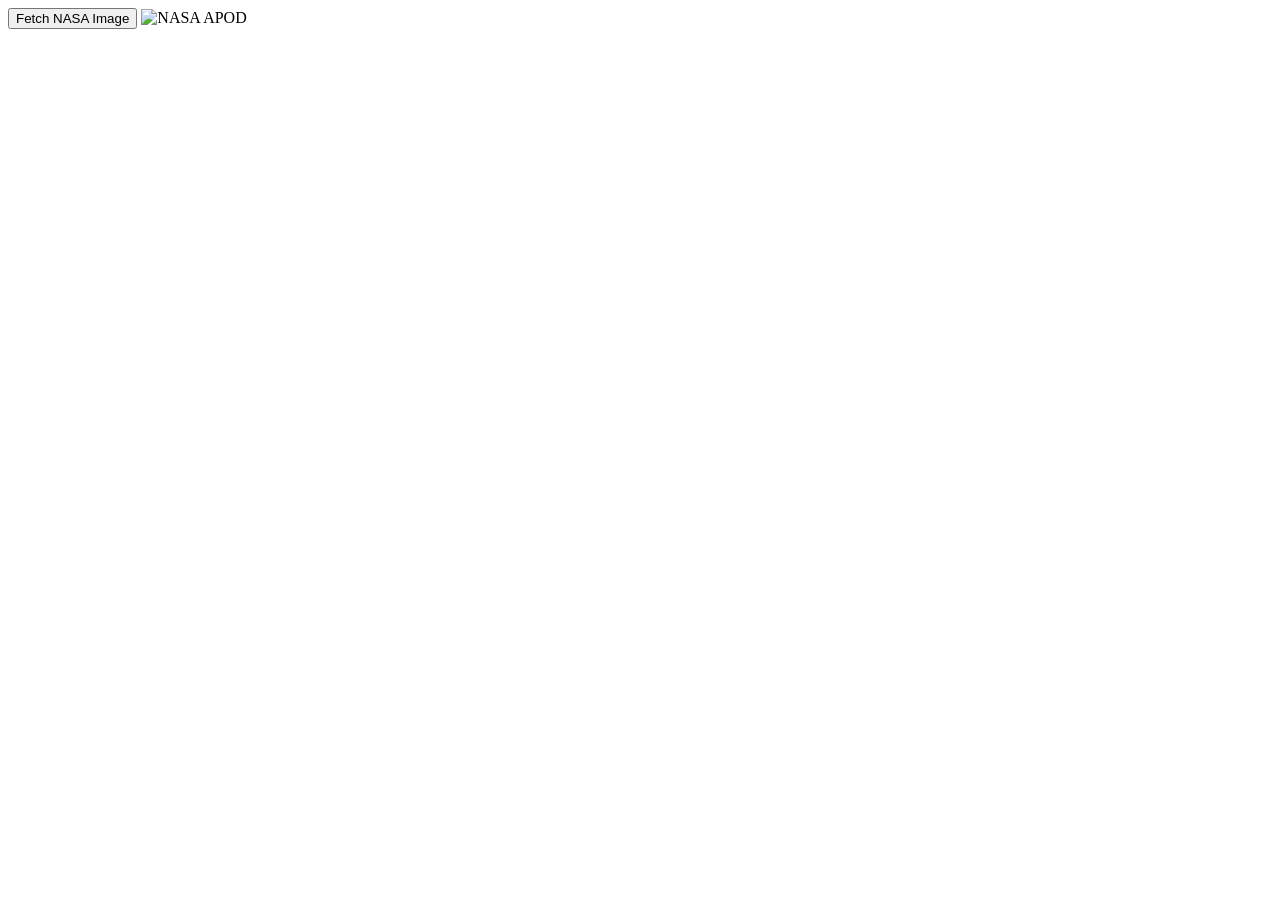
==== NASA_Projects/APOD Project/index.html @ 592c8594 "Completed APOD Project Part 1" ====
<!DOCTYPE html>
<html lang="en">
  <head>
    <meta charset="UTF-8" />
    <meta name="viewport" 
          content="width=device-width,
                   initial-scale=1.0" />

       <title>p5.js 3D Model</title>

  <script src="https://cdn.jsdelivr.net/npm/p5@1.11.10/lib/p5.min.js"></script>
  </head>

  <body>
  
    <button id="fetchButton">Fetch NASA Image</button>
<img id="apodImage" src="" alt="NASA APOD" />


    <script src="main_sketch_1.js"></script>

    <script>

     const apiKey = "cfriGOTqNd3Xu2tGEdkqZHSh2srC07xXrjwl2QfZ";

document.getElementById("fetchButton").addEventListener("click", () => {
  fetch(`https://api.nasa.gov/planetary/apod?api_key=${apiKey}`)
    .then((response) => response.json())
    .then((data) => {
      document.getElementById("apodImage").src = data.url;
      document.getElementById("apodImage").alt = data.title;
      console.log(data);
    })
    .catch((error) => {
      console.error("Fetch failed:", error);
    });
});
    </script>
    
  </body>
</html>
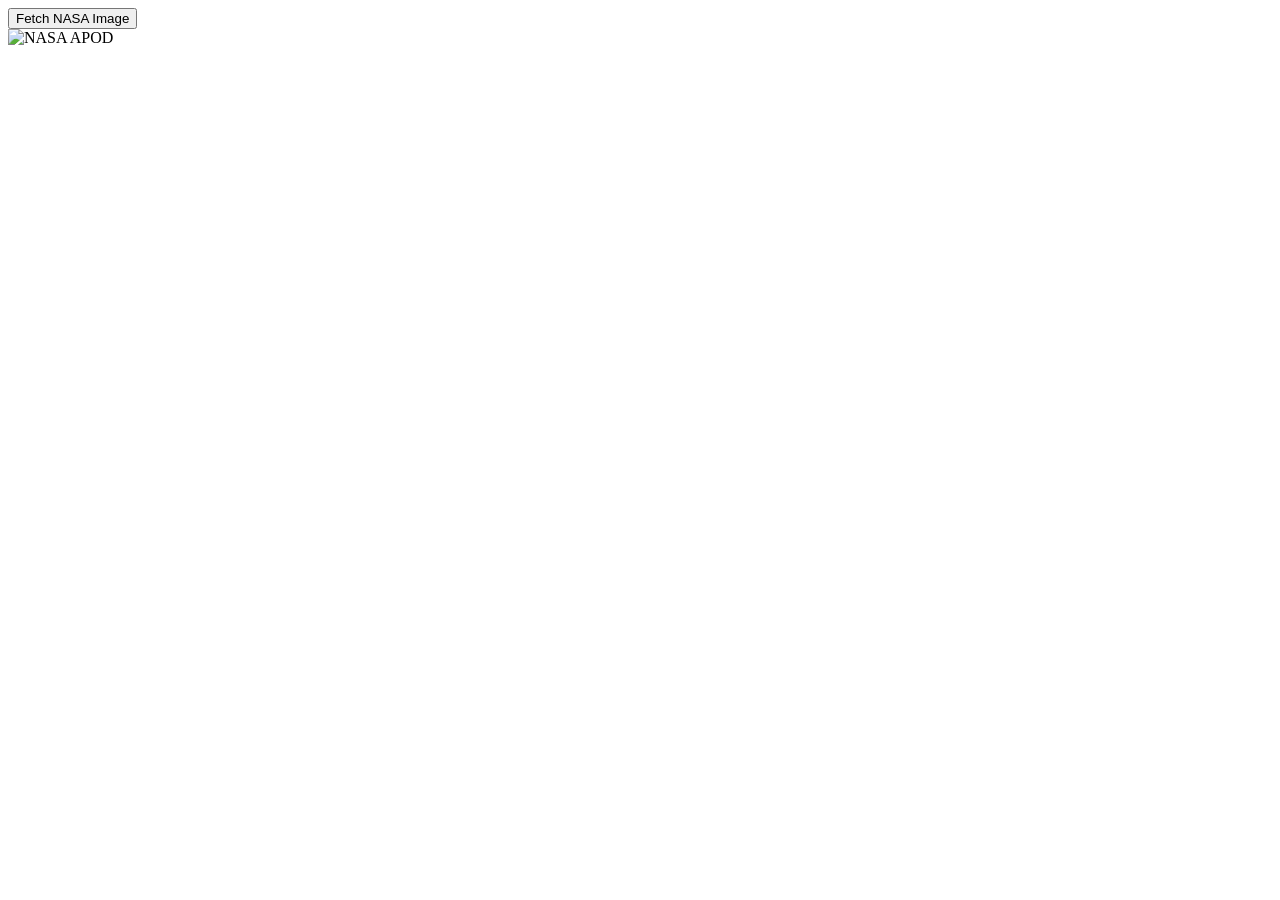
==== commit 81f36cd5: "APOD Project with Explaination" ====
--- a/NASA_Projects/APOD Project/index.html
+++ b/NASA_Projects/APOD Project/index.html
@@ -14,28 +14,37 @@
   <body>
   
     <button id="fetchButton">Fetch NASA Image</button>
-<img id="apodImage" src="" alt="NASA APOD" />
+    <div></div>
+    <img id="apodImage" src="" alt="NASA APOD" />
+    <p id="explaination"></p>
+    
 
 
-    <script src="main_sketch_1.js"></script>
-
     <script>
-
      const apiKey = "cfriGOTqNd3Xu2tGEdkqZHSh2srC07xXrjwl2QfZ";
 
-document.getElementById("fetchButton").addEventListener("click", () => {
-  fetch(`https://api.nasa.gov/planetary/apod?api_key=${apiKey}`)
-    .then((response) => response.json())
-    .then((data) => {
-      document.getElementById("apodImage").src = data.url;
-      document.getElementById("apodImage").alt = data.title;
-      console.log(data);
-    })
-    .catch((error) => {
-      console.error("Fetch failed:", error);
+    document.getElementById("fetchButton").addEventListener("click", () => {
+      fetch(`https://api.nasa.gov/planetary/apod?api_key=${apiKey}`)
+      
+        .then((response) => response.json())
+        .then((data) => {
+          document.getElementById("apodImage").src = data.url;
+          document.getElementById("apodImage").alt = data.title;
+
+          document.getElementById("explaination").textContent = data.explanation;
+
+
+           console.log(data);
+
+        })
+        .catch((error) => {
+          console.error("Fetch failed:", error);
+        });
     });
-});
     </script>
+
+
+
     
   </body>
 </html>
